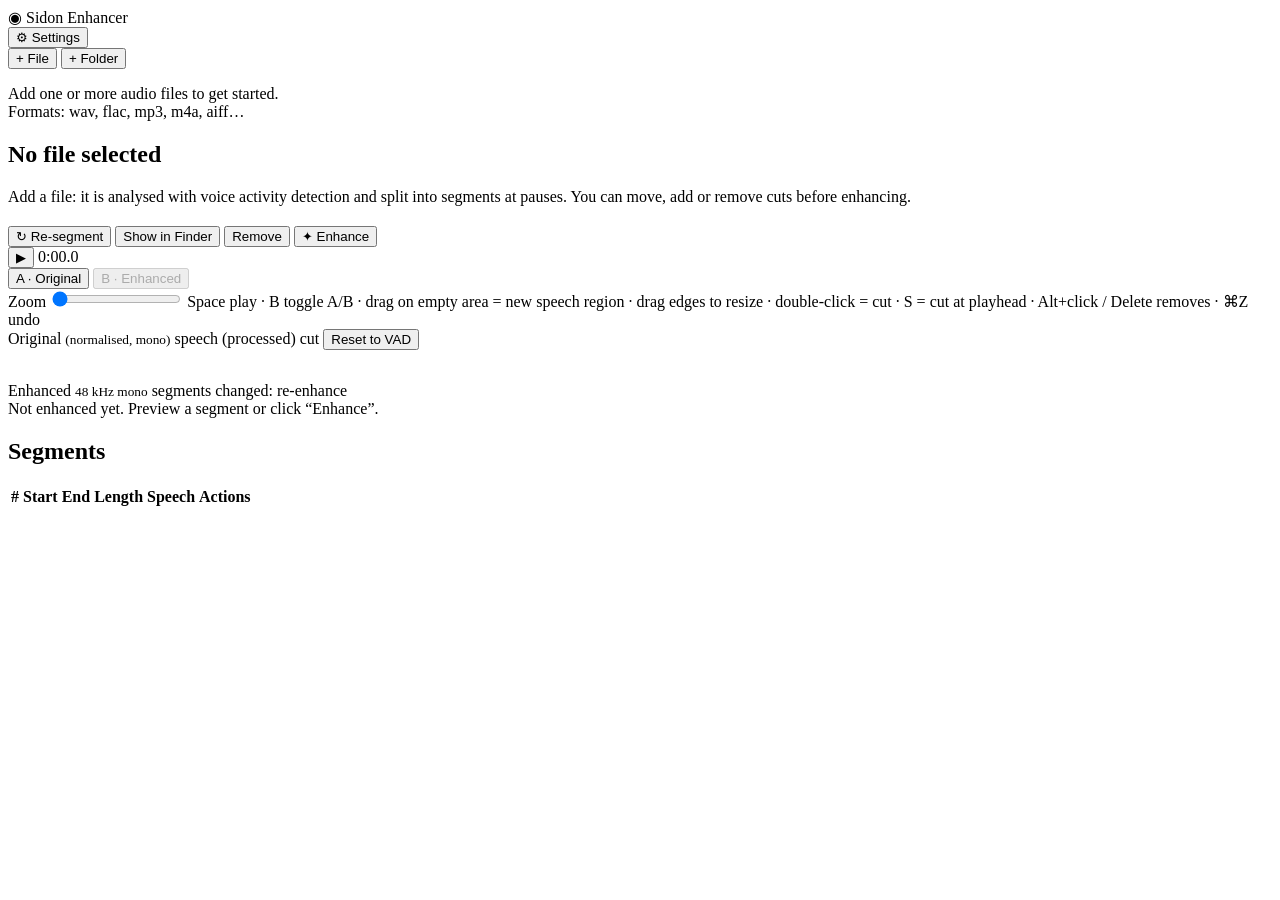
==== speech_enhancer/gui/static/index.html @ 83c424d2 "Add local GUI, speech-only processing and editable speech regions - Local web GUI (`python -m speech" ====
<!doctype html>
<html lang="en">
<head>
  <meta charset="utf-8">
  <meta name="viewport" content="width=device-width, initial-scale=1">
  <title>Sidon Enhancer</title>
  <link rel="stylesheet" href="/static/style.css">
</head>
<body>
  <header class="topbar">
    <div class="brand"><span class="logo" aria-hidden="true">◉</span> Sidon Enhancer</div>
    <div class="model-status" id="modelStatus" title="Model status"></div>
    <button class="ghost" id="settingsBtn" title="Settings">⚙︎ Settings</button>
  </header>

  <div class="layout">
    <aside class="sidebar">
      <div class="sidebar-actions">
        <button class="primary" id="addFilesBtn">+ File</button>
        <button id="addFolderBtn">+ Folder</button>
      </div>
      <ul class="file-list" id="fileList"></ul>
      <p class="sidebar-empty" id="sidebarEmpty">Add one or more audio files to get started.<br>Formats: wav, flac, mp3, m4a, aiff…</p>
    </aside>

    <main class="main" id="main">
      <section class="empty-state" id="emptyState">
        <h1>No file selected</h1>
        <p>Add a file: it is analysed with voice activity detection and split into segments at pauses.
           You can move, add or remove cuts before enhancing.</p>
      </section>

      <section class="detail hidden" id="detail">
        <div class="detail-head">
          <div>
            <h1 id="fileName"></h1>
            <div class="meta" id="fileMeta"></div>
          </div>
          <div class="head-actions">
            <button id="resegmentBtn" title="Recompute cuts with the segmentation settings">↻ Re-segment</button>
            <button id="revealBtn">Show in Finder</button>
            <button class="danger-ghost" id="removeBtn" title="Remove from list">Remove</button>
            <button class="primary" id="enhanceBtn">✦ Enhance</button>
          </div>
        </div>

        <div class="status-line" id="statusLine">
          <div class="progress"><div class="progress-bar" id="progressBar"></div></div>
          <span id="statusText"></span>
        </div>

        <div class="transport">
          <button class="round" id="playBtn" title="Play/Pause (Space)">▶</button>
          <span class="time" id="timeLabel">0:00.0</span>
          <div class="ab" role="group" aria-label="Listening source">
            <button class="ab-btn active" data-src="original">A · Original</button>
            <button class="ab-btn" data-src="enhanced" disabled>B · Enhanced</button>
          </div>
          <label class="zoom">Zoom <input type="range" id="zoom" min="0" max="300" value="0"></label>
          <span class="hint">Space play · B toggle A/B · drag on empty area = new speech region · drag edges to resize · double-click = cut · S = cut at playhead · Alt+click / Delete removes · ⌘Z undo</span>
        </div>

        <div class="lane">
          <div class="lane-label">Original <small>(normalised, mono)</small>
            <span class="legend"><i class="lg speech"></i>speech (processed) <i class="lg cut"></i>cut
              <button class="mini-btn" id="resetSpeechBtn" title="Discard manual edits and restore the regions found by the VAD">Reset to VAD</button></span></div>
          <div id="waveOriginal" class="wave"></div>
          <canvas id="vadCanvas" class="vad" height="28" title="Speech probability (VAD)"></canvas>
          <div id="timeline"></div>
        </div>

        <div class="lane" id="enhancedLane">
          <div class="lane-label">Enhanced <small>48 kHz mono</small> <span class="badge stale hidden" id="staleBadge">segments changed: re-enhance</span></div>
          <div id="waveEnhanced" class="wave"></div>
          <div class="lane-empty" id="enhancedEmpty">Not enhanced yet. Preview a segment or click “Enhance”.</div>
        </div>

        <div class="segments">
          <div class="segments-head">
            <h2>Segments <span class="count" id="segCount"></span></h2>
          </div>
          <div class="table-wrap">
            <table>
              <thead><tr><th>#</th><th>Start</th><th>End</th><th>Length</th><th>Speech</th><th class="right">Actions</th></tr></thead>
              <tbody id="segBody"></tbody>
            </table>
          </div>
        </div>
      </section>
    </main>
  </div>

  <dialog id="settingsDlg">
    <form method="dialog" class="settings">
      <h2>Settings</h2>
      <label>Output folder
        <div class="row"><input type="text" id="setOutput"><button type="button" id="pickOutputBtn">Choose…</button></div>
      </label>
      <label>Process
        <select id="setMode">
          <option value="speech">Detected speech only · the rest stays silent (faster)</option>
          <option value="full">Whole file</option>
        </select>
      </label>
      <div class="grid2">
        <label>Engine
          <select id="setBackend">
            <option value="auto">Automatic (Core ML if available)</option>
            <option value="coreml">Core ML · GPU</option>
            <option value="torchscript">TorchScript · CPU</option>
          </select>
        </label>
        <label>Precision (Core ML)
          <select id="setPrecision">
            <option value="float32">float32 · maximum fidelity</option>
            <option value="float16">float16 · faster, less memory</option>
          </select>
        </label>
      </div>
      <fieldset>
        <legend>Segmentation</legend>
        <div class="grid3">
          <label>Target length (s)<input type="number" id="setTarget" min="3" max="25" step="0.5"></label>
          <label>Maximum (s)<input type="number" id="setMax" min="5" max="25" step="0.5"></label>
          <label>Minimum (s)<input type="number" id="setMin" min="0.5" max="10" step="0.5"></label>
        </div>
        <p class="note">Applied to new files; for the open file use “Re-segment”.
          Shorter segments are faster (cost grows with the square of the length).</p>
      </fieldset>
      <div class="dlg-actions">
        <button value="cancel">Cancel</button>
        <button class="primary" value="save" id="saveSettingsBtn">Save</button>
      </div>
    </form>
  </dialog>

  <script type="module" src="/static/app.js"></script>
</body>
</html>
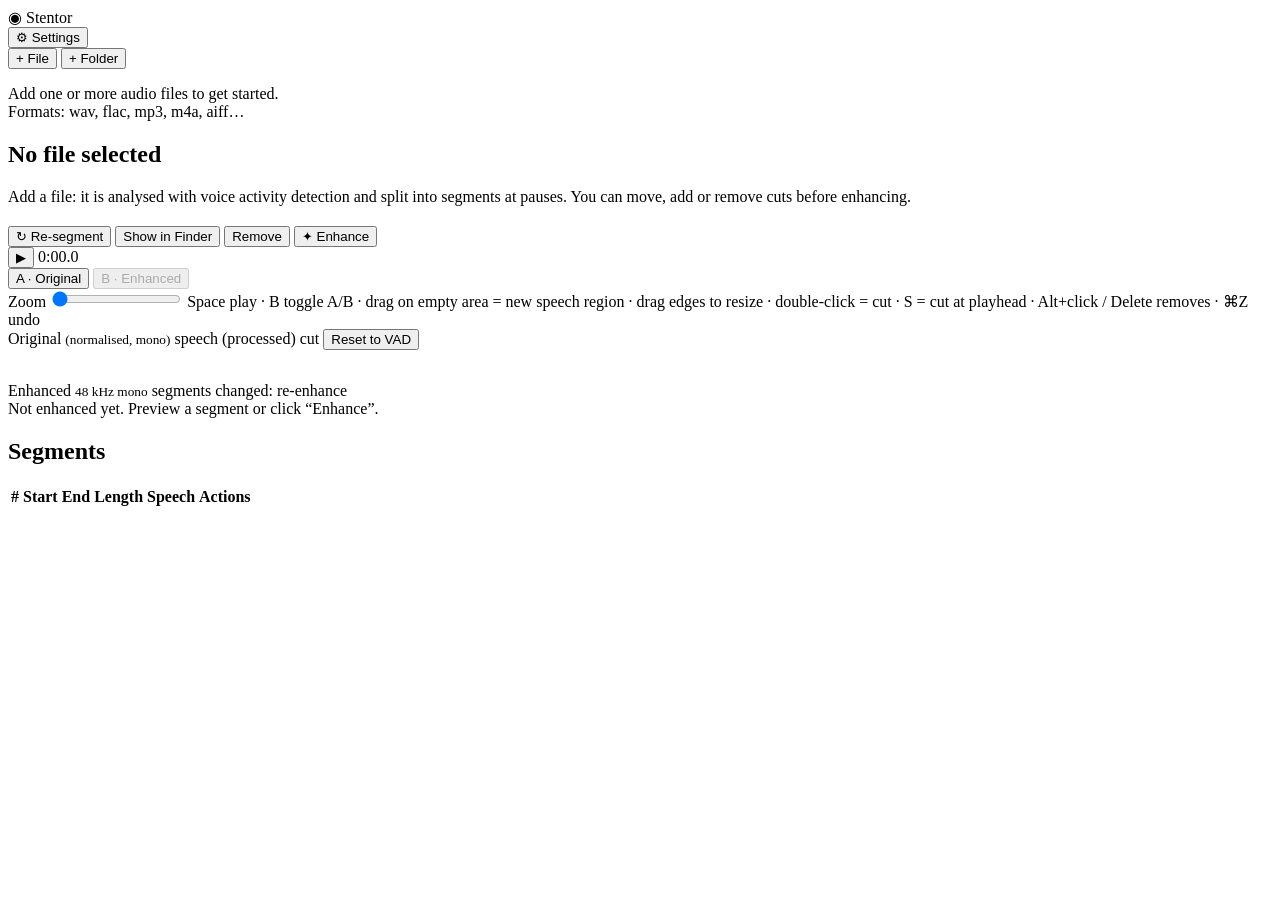
==== commit da5b1b18: "Rename the web GUI to Stentor Co-Authored-By: Claude Opus 5.5 <noreply@anthropic.com>" ====
--- a/speech_enhancer/gui/static/index.html
+++ b/speech_enhancer/gui/static/index.html
@@ -3,12 +3,12 @@
 <head>
   <meta charset="utf-8">
   <meta name="viewport" content="width=device-width, initial-scale=1">
-  <title>Sidon Enhancer</title>
+  <title>Stentor</title>
   <link rel="stylesheet" href="/static/style.css">
 </head>
 <body>
   <header class="topbar">
-    <div class="brand"><span class="logo" aria-hidden="true">◉</span> Sidon Enhancer</div>
+    <div class="brand"><span class="logo" aria-hidden="true">◉</span> Stentor</div>
     <div class="model-status" id="modelStatus" title="Model status"></div>
     <button class="ghost" id="settingsBtn" title="Settings">⚙︎ Settings</button>
   </header>
